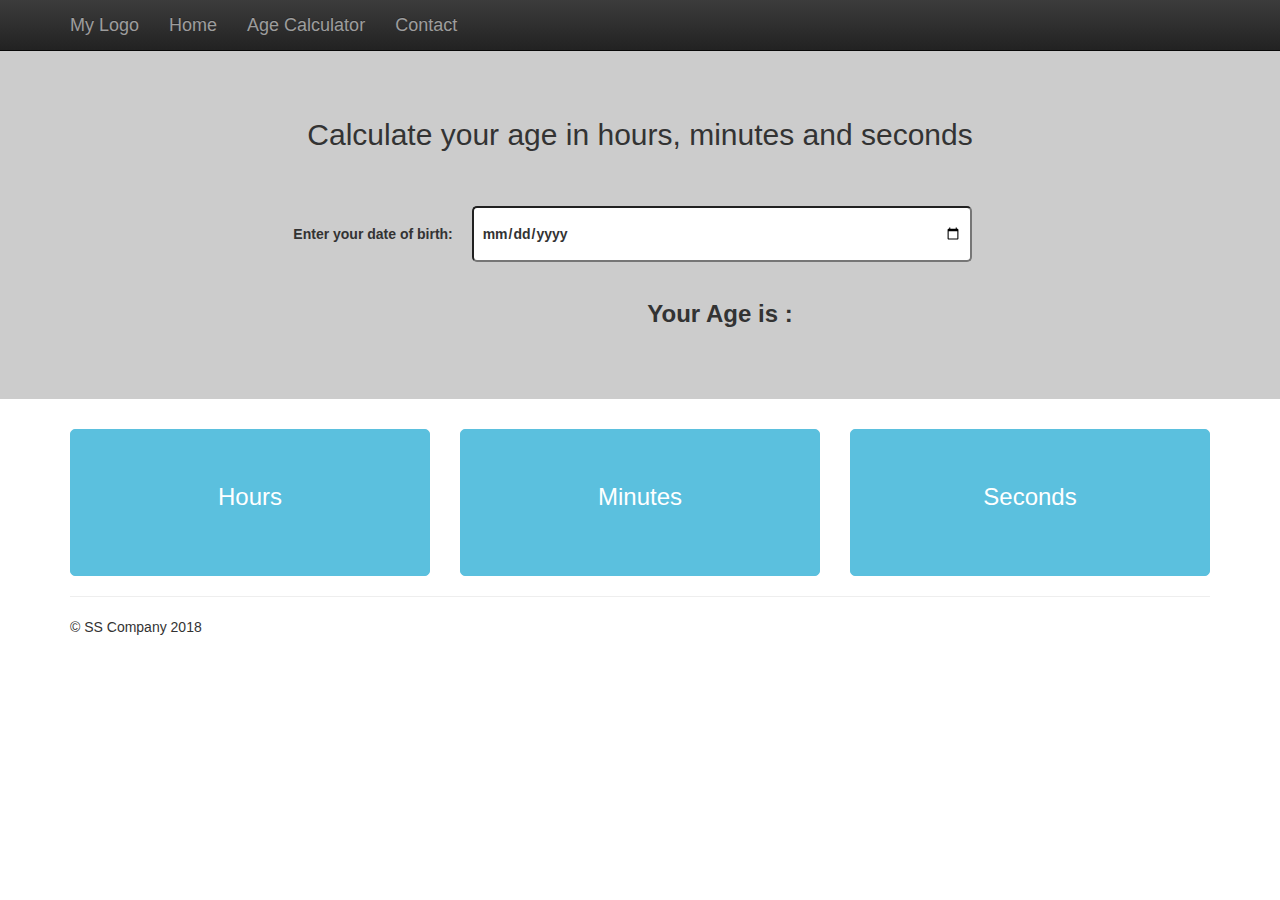
==== agecalc.html @ 612ccbf6 "First commit" ====
<!doctype html>
<!--[if lt IE 7]>      <html class="no-js lt-ie9 lt-ie8 lt-ie7" lang=""> <![endif]-->
<!--[if IE 7]>         <html class="no-js lt-ie9 lt-ie8" lang=""> <![endif]-->
<!--[if IE 8]>         <html class="no-js lt-ie9" lang=""> <![endif]-->
<!--[if gt IE 8]><!--> <html class="no-js" lang=""> <!--<![endif]-->
    <head>
        <meta charset="utf-8">
        <meta http-equiv="X-UA-Compatible" content="IE=edge,chrome=1">
        <title></title>
        <meta name="description" content="">
        <meta name="viewport" content="width=device-width, initial-scale=1">
        <link rel="apple-touch-icon" href="apple-touch-icon.png">

        <link rel="stylesheet" href="css/bootstrap.min.css">
        <style>
            body {
                padding-top: 50px;
                padding-bottom: 20px;
            }
        </style>
        <link rel="stylesheet" href="css/bootstrap-theme.min.css">
        <link rel="stylesheet" href="css/main.css">

        <script src="js/vendor/modernizr-2.8.3-respond-1.4.2.min.js"></script>
    </head>
    <body>
        <!--[if lt IE 8]>
            <p class="browserupgrade">You are using an <strong>outdated</strong> browser. Please <a href="http://browsehappy.com/">upgrade your browser</a> to improve your experience.</p>
        <![endif]-->
    <nav class="navbar navbar-inverse navbar-fixed-top" role="navigation">
      <div class="container">
        <div class="navbar-header">
          <button type="button" class="navbar-toggle collapsed" data-toggle="collapse" data-target="#navbar" aria-expanded="false" aria-controls="navbar">
            <span class="sr-only">Toggle navigation</span>
            <span class="icon-bar"></span>
            <span class="icon-bar"></span>
            <span class="icon-bar"></span>
          </button>
         
          <a class="navbar-brand" href="#">My Logo</a>
          <ul class="nav navbar-nav">
              <li><a href="index.html">Home</a></li>
              <li><a href="agecalc.html">Age Calculator</a></li>
              <li><a href="contact.html">Contact</a></li>
            </ul>
          <!-- <div><span>Home</span><span>Your Choice</span><span>Contact</span></div>
          <span> <ul>
              <li>Home</li>
              <li>Choice</li>
              <li>Contact</li>
            </ul></span> -->
        </div>
        
        <div id="navbar" class="navbar-collapse collapse">
           
          <!-- <form class="navbar-form navbar-right" role="form">
            <div class="form-group">
              <input type="text" placeholder="Email" class="form-control">
            </div>
            <div class="form-group">
              <input type="password" placeholder="Password" class="form-control">
            </div>
            <button type="submit" class="btn btn-success">Sign in</button>
          </form> -->
        </div><!--/.navbar-collapse -->
      </div>
    </nav>
    
    <!-- Main jumbotron for a primary marketing message or call to action -->
    <div class="jumbotron" style=" background-color:#ccc; width: auto">
        <h2 class="ageCalHeading">Calculate your age in hours, minutes and seconds</h2>
      <div class="container">
            <div style="text-align: center">
        <form role="form">
                <div >
                    <label>Enter your date of birth: </label>
                <input type="date" placeholder="Date" id="datePicker">
                </div>
                        <!-- <div style="padding: 20px 0px 20px 160px"><button type="submit" class="btn btn-success">Submit</button></div> -->
                

                <div id="ageDisplay">        Your Age is : </div> 
            </form>
    </div>

      </div>
    </div>

    <div class="container">
      <div class="row">
        <div class="col-md-4">
            <div class="ageCalbtn"><p>Hours</p></div>


         
        </div>
        <div class="col-md-4">
                <div class="ageCalbtn"><p>Minutes</p></div>
       </div>
        <div class="col-md-4">
                <div class="ageCalbtn"><p>Seconds</p></div>
        </div>
      </div>

      <hr>

      <footer>
        <p>&copy; SS Company 2018</p>
      </footer>
    </div> <!-- /container -->        <script src="//ajax.googleapis.com/ajax/libs/jquery/1.11.2/jquery.min.js"></script>
        <script>window.jQuery || document.write('<script src="js/vendor/jquery-1.11.2.min.js"><\/script>')</script>

        <script src="js/vendor/bootstrap.min.js"></script>

        <script src="js/main.js"></script>

        <!-- Google Analytics: change UA-XXXXX-X to be your site's ID. -->
        <script>
            (function(b,o,i,l,e,r){b.GoogleAnalyticsObject=l;b[l]||(b[l]=
            function(){(b[l].q=b[l].q||[]).push(arguments)});b[l].l=+new Date;
            e=o.createElement(i);r=o.getElementsByTagName(i)[0];
            e.src='//www.google-analytics.com/analytics.js';
            r.parentNode.insertBefore(e,r)}(window,document,'script','ga'));
            ga('create','UA-XXXXX-X','auto');ga('send','pageview');
        </script>
    </body>
</html>
---- css/main.css ----
ul li{
    list-style-type: none;
    display: inline-flex;
    color: #cccccc;
    font-size: 18px;

}

label{
    text-align: right;
}

.contact-logo{
    width: 200px; 
    height: 200px
}

input[type="text"]{
    width: 200px;
    border-radius: 5px;
    padding: 8px;
    margin: 15px;
}

input[type="email"]{
    width: 200px;
    border-radius: 5px;
    padding: 8px;
    margin: 15px;
}

input[type="date"]{
    width: 500px;
    border-radius: 5px;
    padding: 8px;
    margin: 15px
}

.ageCalHeading{
    text-align:center; 
    margin-bottom: 40px;
}

.ageCalbtn{
    border: solid 1px #5bc0de; 
    border-radius: 5px; 
    background-color: #5bc0de;
}

.ageCalbtn p{
    padding: 50px 0px 50px 0px; 
    text-align: center; 
    color:white; 
    font-size: 24px; 
    cursor:pointer
}



#ageDisplay{
    padding: 20px 0px 20px 160px;
    font-weight: bold;
    font-size: 24px;
}

#datePicker{
    font-weight: bold;
}

.myImg{
    width: 275px; height: 275px; border-radius:50%
}
.myName{
    text-align:center;font-size:24px; font-weight:bold; padding: 20px 0px; text-decoration:underline
}
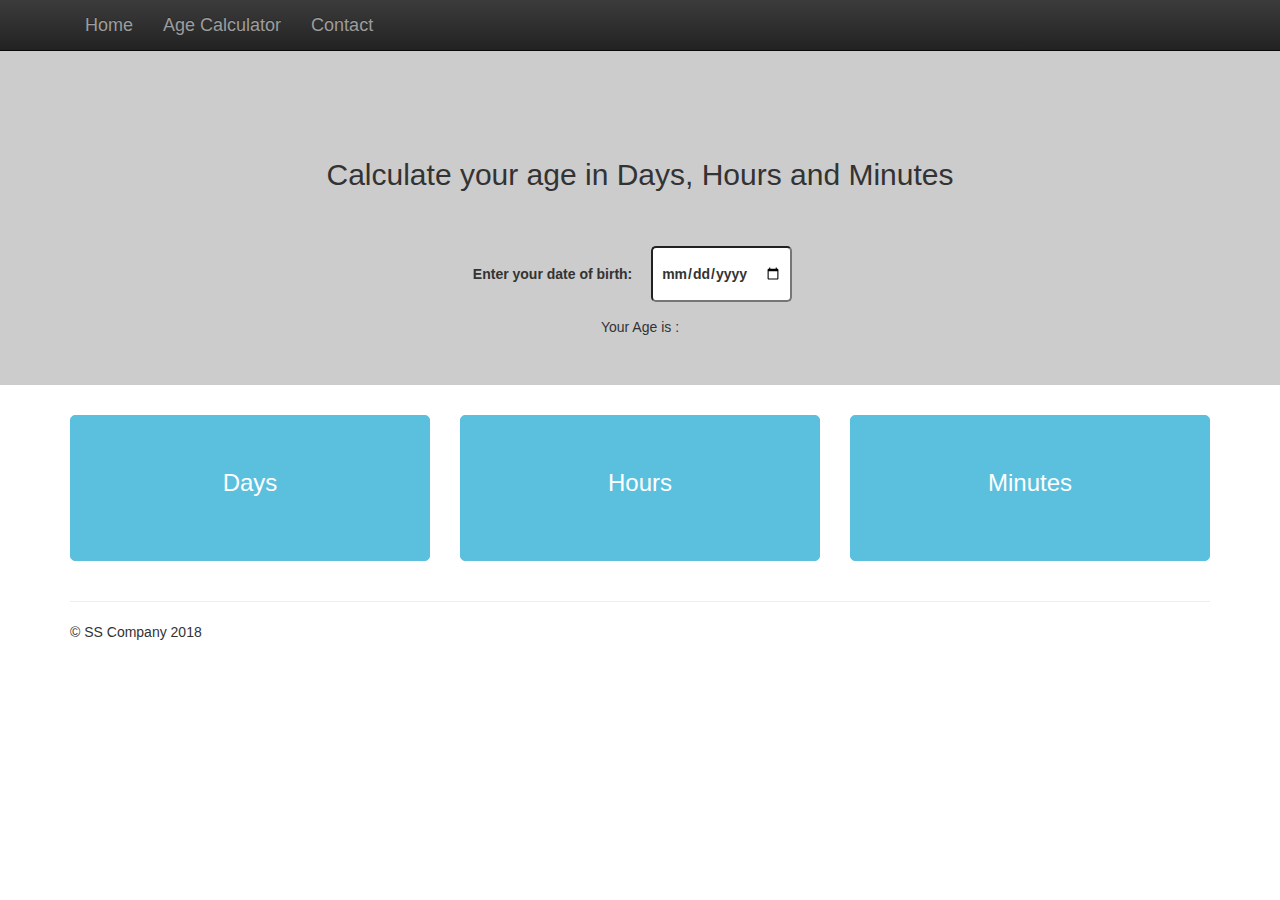
==== commit d0096f0d: "A02MuchkurBogarajula - Modified js, html, css" ====
--- a/agecalc.html
+++ b/agecalc.html
@@ -22,6 +22,12 @@
         <link rel="stylesheet" href="css/main.css">
 
         <script src="js/vendor/modernizr-2.8.3-respond-1.4.2.min.js"></script>
+        <script src="js/main.js"></script>
+
+        <script type="text/javascript">
+          
+          
+        </script>
     </head>
     <body>
         <!--[if lt IE 8]>
@@ -37,7 +43,7 @@
             <span class="icon-bar"></span>
           </button>
          
-          <a class="navbar-brand" href="#">My Logo</a>
+          <!-- <a class="navbar-brand" href="#">My Logo</a> -->
           <ul class="nav navbar-nav">
               <li><a href="index.html">Home</a></li>
               <li><a href="agecalc.html">Age Calculator</a></li>
@@ -68,18 +74,19 @@
     
     <!-- Main jumbotron for a primary marketing message or call to action -->
     <div class="jumbotron" style=" background-color:#ccc; width: auto">
-        <h2 class="ageCalHeading">Calculate your age in hours, minutes and seconds</h2>
+        <h2 class="ageCalHeading">Calculate your age in Days, Hours and Minutes</h2>
       <div class="container">
             <div style="text-align: center">
         <form role="form">
                 <div >
                     <label>Enter your date of birth: </label>
                 <input type="date" placeholder="Date" id="datePicker">
+                <!-- <input type="button"  value="Submit"> -->
                 </div>
                         <!-- <div style="padding: 20px 0px 20px 160px"><button type="submit" class="btn btn-success">Submit</button></div> -->
                 
 
-                <div id="ageDisplay">        Your Age is : </div> 
+                <div>        Your Age is : <span id="ageDisplay"></span> </div> 
             </form>
     </div>
 
@@ -89,16 +96,16 @@
     <div class="container">
       <div class="row">
         <div class="col-md-4">
-            <div class="ageCalbtn"><p>Hours</p></div>
+            <div class="ageCalbtn" onclick="daysCalc()"><p>Days</p></div>
 
 
          
         </div>
         <div class="col-md-4">
-                <div class="ageCalbtn"><p>Minutes</p></div>
+                <div class="ageCalbtn" onclick="hoursCalc()"><p>Hours</p></div>
        </div>
         <div class="col-md-4">
-                <div class="ageCalbtn"><p>Seconds</p></div>
+                <div class="ageCalbtn" onclick="minutesCalc()"><p>Minutes</p></div>
         </div>
       </div>
 
--- a/css/main.css
+++ b/css/main.css
@@ -30,7 +30,6 @@
 }
 
 input[type="date"]{
-    width: 500px;
     border-radius: 5px;
     padding: 8px;
     margin: 15px
@@ -39,12 +38,14 @@
 .ageCalHeading{
     text-align:center; 
     margin-bottom: 40px;
+    margin-top: 60px;
 }
 
 .ageCalbtn{
     border: solid 1px #5bc0de; 
     border-radius: 5px; 
     background-color: #5bc0de;
+    margin-bottom: 20px;
 }
 
 .ageCalbtn p{
@@ -58,9 +59,9 @@
 
 
 #ageDisplay{
-    padding: 20px 0px 20px 160px;
+    /* padding: 20px 0px 20px 160px; */
     font-weight: bold;
-    font-size: 24px;
+    /* font-size: 24px; */
 }
 
 #datePicker{
